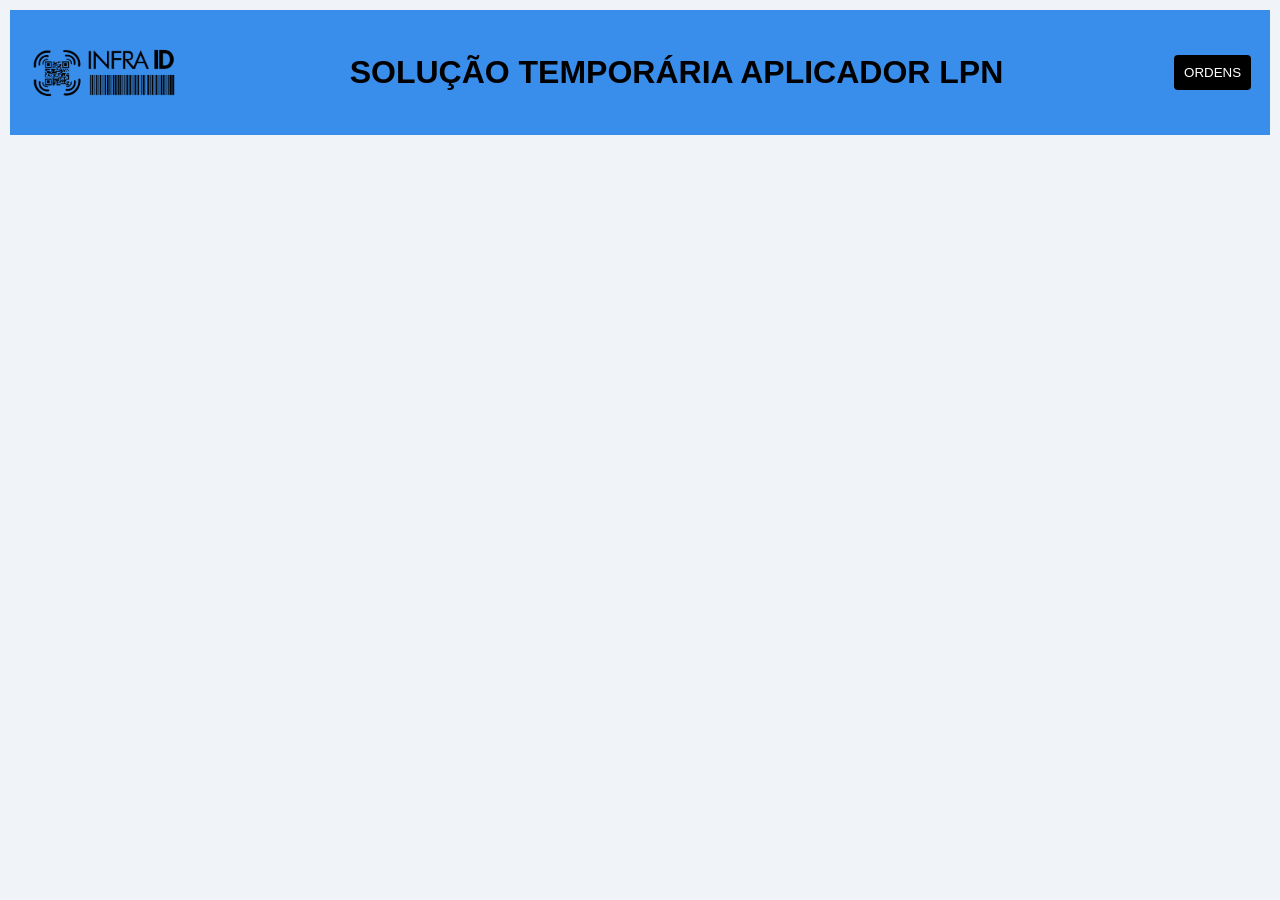
==== MAK_Controller/templates/log.html @ 34e472a2 "Ajuste templates" ====
<!DOCTYPE html>
<html lang="en">
<head>
    <meta charset="UTF-8">
    <meta name="viewport" content="width=device-width, initial-scale=1.0">
    <title>Document</title>

    <script>
        function redirecionar() {
            window.location.href = './index.html'; // Substitua pela URL desejada
        }
    </script>



    <style>
      /* CORPO */
      body {
        font-family: Arial, sans-serif;
        background-color: #f0f4f8;
        margin: 0;
        padding: 10px;
        height: max-content;
      }

      /* HEADER */
      header {
        text-align: center;
        background-color: #3a8eeb;
        color: white;
        padding: 1.5%;
        display: flex;
        flex-wrap: wrap; /* Allow items to wrap onto a new line if needed */
        justify-content: space-between; /* Space out items evenly */
        align-items: center; /* Align items vertically centered */
      }

      header img {
        max-width: 100%; /* Make the logo responsive */
        height: auto; /* Maintain the aspect ratio */
      }

      header h1 {
        margin: 0;
        padding: 15px; /* Reduced padding for smaller screens */
        font-size: 2em; /* Responsive font size */
        color: #000000;
      }

      header button {
        padding: 10px;
        background-color: black;
        color: white;
        border: none;
        border-radius: 4px;
        cursor: pointer;
        margin: 10px 0; /* Add margin for spacing */
      }

      @media (max-width: 600px) {
        /* Media query for smaller screens */
        header {
          flex-direction: column; /* Stack items vertically */
          align-items: center; /* Center items */
        }

        header h1 {
          font-size: 1.2em; /* Decrease font size */
          
        }

        header button {
          width: 100%; /* Make the button full width on smaller screens */
        }
      }

      /* INPUT */
      .input-section {
        text-align: center;
        margin: 20px 0;
      }

      .input-section input {
        padding: 10px;
        width: 300px;
        border: 1px solid #ccc;
        border-radius: 4px;
      }

      .input-section button {
        padding: 10px 20px;
        background-color: #3a8eeb;
        border: none;
        border-radius: 4px;
        color: white;
        cursor: pointer;
        margin-left: 10px;
      }

      /* BOX KANBAN */
      .status-box {
        display: flex;
        justify-content: space-between;
        margin-top: 20px;
      }

      .status {
        width: 45%;
        background-color: #f7f9fc;
        border: 1px solid #ccc;
        border-radius: 4px;
        padding: 10px;
      }

      .status h2 {
        text-align: center;
        background-color: #3a8eeb;
        color: white;
        margin-top: 0;
        padding: 10px 0;
        border-radius: 4px;
      }

      
        header button {
        padding: 10px;
        background-color: black;
        color: white;
        border: none;
        border-radius: 4px;
        cursor: pointer;
        margin: 10px 0; 
        max-width: 100%; /* Limite de largura */
        box-sizing: border-box; /* Inclui padding e bordas na largura total */
        overflow: hidden; /* Oculta o excesso de texto */
        text-overflow: ellipsis; /* Adiciona "..." se o texto for muito longo */
        white-space: nowrap; /* Evita quebras de linha */
}
      


    </style>

</head>
<body>
    <div class="container">
        <header>
          <img
            src="../static/logo.png"
            alt="Infra ID Logo"
            class="logo"
            width="150"
            height="90"
          />
          <h1>SOLUÇÃO TEMPORÁRIA APLICADOR LPN</h1>
  
          <button onclick="redirecionar()">
            ORDENS
          </button>
        </header>
        <br /><br />
  
</body>
</html>
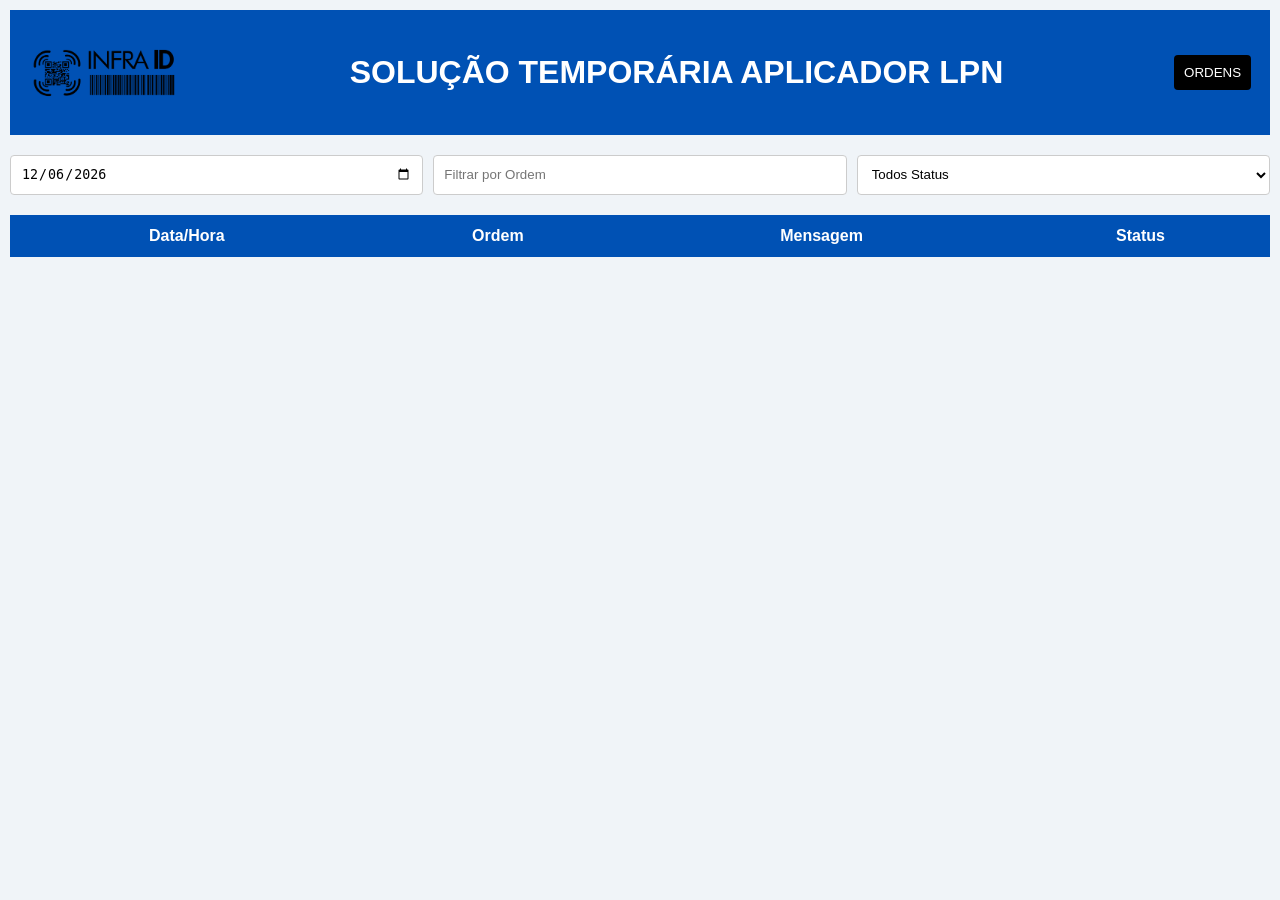
==== commit bcfb5875: "Adição da página de logs" ====
--- a/MAK_Controller/templates/log.html
+++ b/MAK_Controller/templates/log.html
@@ -1,50 +1,52 @@
 <!DOCTYPE html>
-<html lang="en">
-<head>
-    <meta charset="UTF-8">
-    <meta name="viewport" content="width=device-width, initial-scale=1.0">
-    <title>Document</title>
-
-    <script>
-        function redirecionar() {
-            window.location.href = './index.html'; // Substitua pela URL desejada
-        }
-    </script>
-
-
-
+<html lang="pt-BR">
+  <head>
+    <meta charset="UTF-8" />
+    <meta name="viewport" content="width=device-width, initial-scale=1.0" />
+    <title>Monitor de Logs</title>
+    <!-- DataTables CSS -->
+    <link
+      rel="stylesheet"
+      type="text/css"
+      href="https://cdn.datatables.net/1.11.5/css/jquery.dataTables.css"
+    />
     <style>
+      * {
+        box-sizing: border-box;
+        margin: 0;
+      }
+
       /* CORPO */
       body {
         font-family: Arial, sans-serif;
         background-color: #f0f4f8;
         margin: 0;
-        padding: 10px;
         height: max-content;
+        padding: 10px;
       }
 
       /* HEADER */
       header {
         text-align: center;
-        background-color: #3a8eeb;
+        background-color: #0051b4;
         color: white;
         padding: 1.5%;
         display: flex;
-        flex-wrap: wrap; /* Allow items to wrap onto a new line if needed */
-        justify-content: space-between; /* Space out items evenly */
-        align-items: center; /* Align items vertically centered */
+        flex-wrap: wrap;
+        justify-content: space-between;
+        align-items: center;
       }
 
       header img {
-        max-width: 100%; /* Make the logo responsive */
-        height: auto; /* Maintain the aspect ratio */
+        max-width: 100%;
+        height: auto;
       }
 
       header h1 {
         margin: 0;
-        padding: 15px; /* Reduced padding for smaller screens */
-        font-size: 2em; /* Responsive font size */
-        color: #000000;
+        padding: 15px;
+        font-size: 2em;
+        color: white;
       }
 
       header button {
@@ -54,111 +56,242 @@
         border: none;
         border-radius: 4px;
         cursor: pointer;
-        margin: 10px 0; /* Add margin for spacing */
+        margin: 10px 0;
+        max-width: 100%;
+        box-sizing: border-box;
+        overflow: hidden;
+        text-overflow: ellipsis;
+        white-space: nowrap;
       }
 
       @media (max-width: 600px) {
-        /* Media query for smaller screens */
         header {
-          flex-direction: column; /* Stack items vertically */
-          align-items: center; /* Center items */
+          flex-direction: column;
+          align-items: center;
         }
 
         header h1 {
-          font-size: 1.2em; /* Decrease font size */
-          
+          font-size: 1.2em;
         }
 
         header button {
-          width: 100%; /* Make the button full width on smaller screens */
-        }
-      }
-
-      /* INPUT */
-      .input-section {
-        text-align: center;
+          width: 100%;
+        }
+      }
+
+      /* FILTROS */
+      .filters {
+        display: flex;
+        gap: 10px;
         margin: 20px 0;
-      }
-
-      .input-section input {
-        padding: 10px;
-        width: 300px;
+        flex-wrap: wrap;
+      }
+
+      .filters input,
+      .filters select {
+        padding: 10px;
         border: 1px solid #ccc;
         border-radius: 4px;
-      }
-
-      .input-section button {
-        padding: 10px 20px;
-        background-color: #3a8eeb;
-        border: none;
-        border-radius: 4px;
-        color: white;
-        cursor: pointer;
-        margin-left: 10px;
-      }
-
-      /* BOX KANBAN */
-      .status-box {
-        display: flex;
-        justify-content: space-between;
+        flex: 1;
+        min-width: 200px;
+        background-color: white;
+      }
+
+      /* ESTILOS DA DATATABLE */
+      .dataTables_wrapper {
         margin-top: 20px;
+        background-color: white;
+        border-radius: 4px;
+        box-shadow: 0 1px 3px rgba(0, 0, 0, 0.1);
+        padding: 10px;
+      }
+
+      #logsTable {
+        width: 100% !important;
+        border-collapse: collapse;
+      }
+
+      #logsTable thead th {
+        background-color: #0051b4 !important;
+        color: white !important;
+        border: none !important;
+        padding: 12px !important;
+      }
+
+      #logsTable tbody td {
+        border-bottom: 1px solid #ddd !important;
+        padding: 12px !important;
+      }
+
+      #logsTable tbody tr:nth-child(even) {
+        background-color: #f7f9fc !important;
+      }
+
+      .dataTables_paginate .paginate_button {
+        padding: 8px 12px !important;
+        border: 1px solid #ddd !important;
+        border-radius: 4px !important;
+        margin-left: 5px !important;
+      }
+
+      .dataTables_paginate .paginate_button.current {
+        background-color: #0051b4 !important;
+        color: white !important;
+        border-color: #0051b4 !important;
       }
 
       .status {
-        width: 45%;
-        background-color: #f7f9fc;
-        border: 1px solid #ccc;
-        border-radius: 4px;
-        padding: 10px;
-      }
-
-      .status h2 {
-        text-align: center;
-        background-color: #3a8eeb;
-        color: white;
-        margin-top: 0;
-        padding: 10px 0;
-        border-radius: 4px;
-      }
-
-      
-        header button {
-        padding: 10px;
-        background-color: black;
-        color: white;
-        border: none;
-        border-radius: 4px;
-        cursor: pointer;
-        margin: 10px 0; 
-        max-width: 100%; /* Limite de largura */
-        box-sizing: border-box; /* Inclui padding e bordas na largura total */
-        overflow: hidden; /* Oculta o excesso de texto */
-        text-overflow: ellipsis; /* Adiciona "..." se o texto for muito longo */
-        white-space: nowrap; /* Evita quebras de linha */
-}
-      
-
-
+        display: inline-block;
+        padding: 4px 8px;
+        border-radius: 4px;
+        font-weight: bold;
+      }
+
+      .status-error {
+        background-color: #ffd7d7;
+        color: #dc3545;
+      }
+      .status-ok {
+        background-color: #d7ffd9;
+        color: #198754;
+      }
+      .status-warn {
+        background-color: #fff3cd;
+        color: #ffc107;
+      }
     </style>
-
-</head>
-<body>
+  </head>
+  <body>
     <div class="container">
-        <header>
-          <img
-            src="../static/logo.png"
-            alt="Infra ID Logo"
-            class="logo"
-            width="150"
-            height="90"
-          />
-          <h1>SOLUÇÃO TEMPORÁRIA APLICADOR LPN</h1>
-  
-          <button onclick="redirecionar()">
-            ORDENS
-          </button>
-        </header>
-        <br /><br />
-  
-</body>
-</html>+      <header>
+        <img
+          src="../static/logo.png"
+          alt="Infra ID Logo"
+          class="logo"
+          width="150"
+          height="90"
+        />
+        <h1>SOLUÇÃO TEMPORÁRIA APLICADOR LPN</h1>
+        <button onclick="window.location.href='/'">ORDENS</button>
+      </header>
+
+      <div class="filters">
+        <input type="date" id="filterDate" />
+        <input type="text" id="filterOrder" placeholder="Filtrar por Ordem" />
+        <select id="filterStatus">
+          <option value="">Todos Status</option>
+          <option value="ERROR">ERROR</option>
+          <option value="OK">OK</option>
+          <option value="WARN">WARN</option>
+        </select>
+      </div>
+
+      <table id="logsTable" class="display">
+        <thead>
+          <tr>
+            <th>Data/Hora</th>
+            <th>Ordem</th>
+            <th>Mensagem</th>
+            <th>Status</th>
+          </tr>
+        </thead>
+        <tbody></tbody>
+      </table>
+    </div>
+
+    <!-- jQuery + DataTables -->
+    <script src="https://code.jquery.com/jquery-3.6.0.min.js"></script>
+    <script
+      type="text/javascript"
+      charset="utf8"
+      src="https://cdn.datatables.net/1.11.5/js/jquery.dataTables.js"
+    ></script>
+
+    <script>
+      function parseLog(content) {
+        return content
+          .split("\n")
+          .map((line) => {
+            const match = line.match(/\[(.*?)\]\s(.*)/);
+            if (!match) return null;
+
+            const [_, timestamp, message] = match;
+            let status = "OK";
+            let order = "-";
+
+            if (message.includes("Erro crítico")) status = "ERROR";
+            if (message.includes("ignorada") || message.includes("Falha"))
+              status = "WARN";
+
+            const orderMatch = message.match(/Ordem\s(\d+)/);
+            if (orderMatch) order = orderMatch[1];
+
+            return {
+              timestamp,
+              order,
+              message: message.replace(/(Ordem \d+|Erro crítico:)\s?/, ""),
+              status,
+            };
+          })
+          .filter(Boolean);
+      }
+
+      let table;
+      async function loadLogs(date) {
+        try {
+          const response = await fetch(`/get_log?date=${date || ""}`);
+          const data = await response.json();
+
+          if (data.error) throw new Error(data.error);
+
+          const logs = parseLog(data.content);
+
+          if ($.fn.DataTable.isDataTable("#logsTable")) {
+            table.destroy();
+          }
+
+          table = $("#logsTable").DataTable({
+            data: logs,
+            pageLength: 10,
+            language: {
+              url: "//cdn.datatables.net/plug-ins/1.11.5/i18n/pt-BR.json",
+            },
+            columns: [
+              { data: "timestamp" },
+              { data: "order" },
+              { data: "message" },
+              {
+                data: "status",
+                render: function (data) {
+                  return `<span class="status status-${data.toLowerCase()}">${data}</span>`;
+                },
+              },
+            ],
+            initComplete: function () {
+              // Aplica filtros iniciais
+              $("#filterOrder").on("keyup", function () {
+                table.column(1).search(this.value).draw();
+              });
+
+              $("#filterStatus").on("change", function () {
+                table.column(3).search(this.value).draw();
+              });
+            },
+          });
+        } catch (error) {
+          alert(error.message);
+        }
+      }
+
+      // Event Listeners
+      document.getElementById("filterDate").addEventListener("change", () => {
+        loadLogs(document.getElementById("filterDate").value);
+      });
+
+      // Initial load
+      const today = new Date().toISOString().split("T")[0];
+      document.getElementById("filterDate").value = today;
+      loadLogs(today);
+    </script>
+  </body>
+</html>
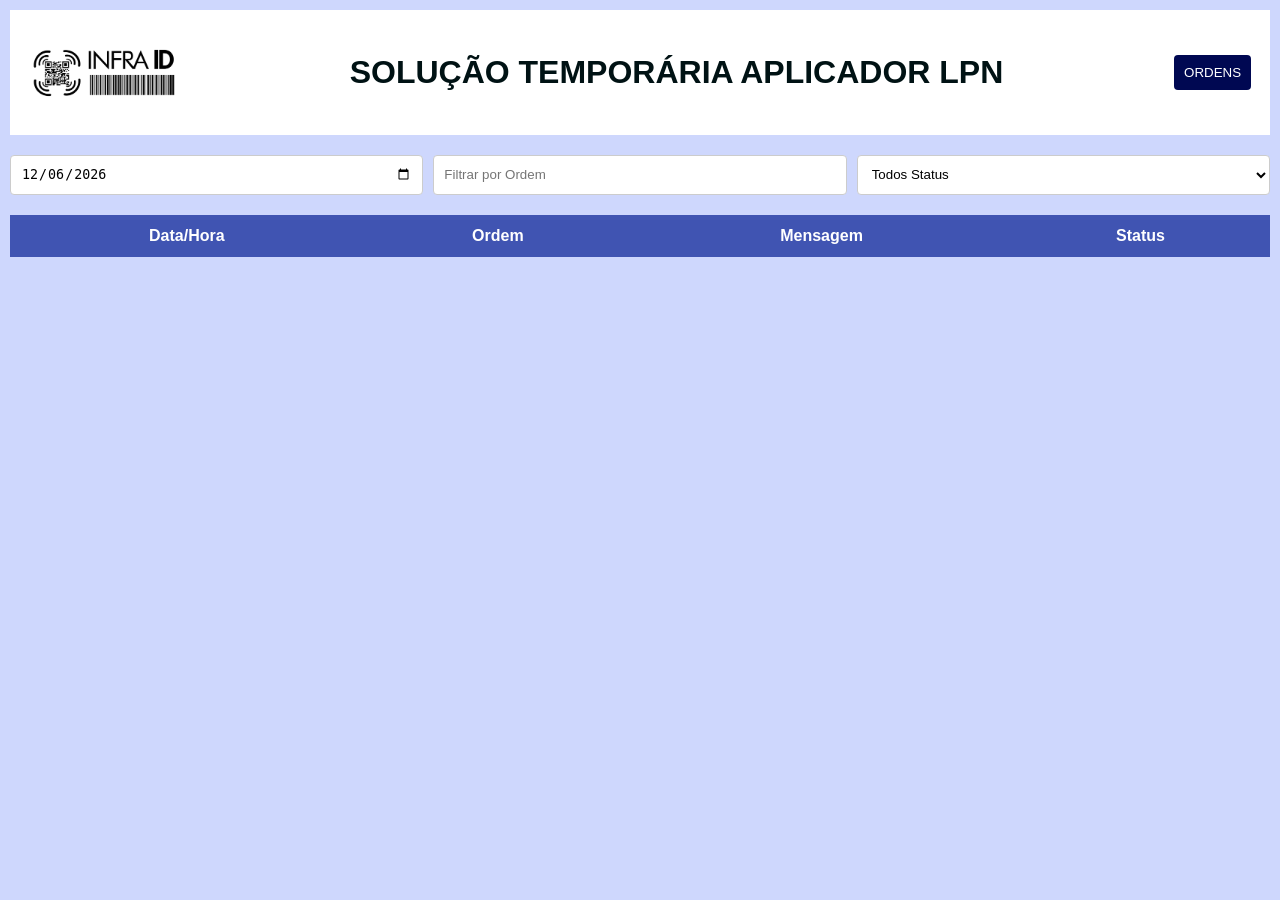
==== commit 44588b8c: "adequação design e estrutura pasta static com arquivos css js img" ====
--- a/MAK_Controller/templates/log.html
+++ b/MAK_Controller/templates/log.html
@@ -4,168 +4,23 @@
     <meta charset="UTF-8" />
     <meta name="viewport" content="width=device-width, initial-scale=1.0" />
     <title>Monitor de Logs</title>
+    <link rel="stylesheet" href="../static/css/log.css" />
+
     <!-- DataTables CSS -->
     <link
       rel="stylesheet"
       type="text/css"
       href="https://cdn.datatables.net/1.11.5/css/jquery.dataTables.css"
     />
-    <style>
-      * {
-        box-sizing: border-box;
-        margin: 0;
-      }
 
-      /* CORPO */
-      body {
-        font-family: Arial, sans-serif;
-        background-color: #f0f4f8;
-        margin: 0;
-        height: max-content;
-        padding: 10px;
-      }
+    <script src="../static/js/log.js" defer></script>
+  </head>
 
-      /* HEADER */
-      header {
-        text-align: center;
-        background-color: #0051b4;
-        color: white;
-        padding: 1.5%;
-        display: flex;
-        flex-wrap: wrap;
-        justify-content: space-between;
-        align-items: center;
-      }
-
-      header img {
-        max-width: 100%;
-        height: auto;
-      }
-
-      header h1 {
-        margin: 0;
-        padding: 15px;
-        font-size: 2em;
-        color: white;
-      }
-
-      header button {
-        padding: 10px;
-        background-color: black;
-        color: white;
-        border: none;
-        border-radius: 4px;
-        cursor: pointer;
-        margin: 10px 0;
-        max-width: 100%;
-        box-sizing: border-box;
-        overflow: hidden;
-        text-overflow: ellipsis;
-        white-space: nowrap;
-      }
-
-      @media (max-width: 600px) {
-        header {
-          flex-direction: column;
-          align-items: center;
-        }
-
-        header h1 {
-          font-size: 1.2em;
-        }
-
-        header button {
-          width: 100%;
-        }
-      }
-
-      /* FILTROS */
-      .filters {
-        display: flex;
-        gap: 10px;
-        margin: 20px 0;
-        flex-wrap: wrap;
-      }
-
-      .filters input,
-      .filters select {
-        padding: 10px;
-        border: 1px solid #ccc;
-        border-radius: 4px;
-        flex: 1;
-        min-width: 200px;
-        background-color: white;
-      }
-
-      /* ESTILOS DA DATATABLE */
-      .dataTables_wrapper {
-        margin-top: 20px;
-        background-color: white;
-        border-radius: 4px;
-        box-shadow: 0 1px 3px rgba(0, 0, 0, 0.1);
-        padding: 10px;
-      }
-
-      #logsTable {
-        width: 100% !important;
-        border-collapse: collapse;
-      }
-
-      #logsTable thead th {
-        background-color: #0051b4 !important;
-        color: white !important;
-        border: none !important;
-        padding: 12px !important;
-      }
-
-      #logsTable tbody td {
-        border-bottom: 1px solid #ddd !important;
-        padding: 12px !important;
-      }
-
-      #logsTable tbody tr:nth-child(even) {
-        background-color: #f7f9fc !important;
-      }
-
-      .dataTables_paginate .paginate_button {
-        padding: 8px 12px !important;
-        border: 1px solid #ddd !important;
-        border-radius: 4px !important;
-        margin-left: 5px !important;
-      }
-
-      .dataTables_paginate .paginate_button.current {
-        background-color: #0051b4 !important;
-        color: white !important;
-        border-color: #0051b4 !important;
-      }
-
-      .status {
-        display: inline-block;
-        padding: 4px 8px;
-        border-radius: 4px;
-        font-weight: bold;
-      }
-
-      .status-error {
-        background-color: #ffd7d7;
-        color: #dc3545;
-      }
-      .status-ok {
-        background-color: #d7ffd9;
-        color: #198754;
-      }
-      .status-warn {
-        background-color: #fff3cd;
-        color: #ffc107;
-      }
-    </style>
-  </head>
   <body>
     <div class="container">
       <header>
         <img
-          src="../static/logo.png"
+          src="../static/img/logo.png"
           alt="Infra ID Logo"
           class="logo"
           width="150"
@@ -206,92 +61,5 @@
       charset="utf8"
       src="https://cdn.datatables.net/1.11.5/js/jquery.dataTables.js"
     ></script>
-
-    <script>
-      function parseLog(content) {
-        return content
-          .split("\n")
-          .map((line) => {
-            const match = line.match(/\[(.*?)\]\s(.*)/);
-            if (!match) return null;
-
-            const [_, timestamp, message] = match;
-            let status = "OK";
-            let order = "-";
-
-            if (message.includes("Erro crítico")) status = "ERROR";
-            if (message.includes("ignorada") || message.includes("Falha"))
-              status = "WARN";
-
-            const orderMatch = message.match(/Ordem\s(\d+)/);
-            if (orderMatch) order = orderMatch[1];
-
-            return {
-              timestamp,
-              order,
-              message: message.replace(/(Ordem \d+|Erro crítico:)\s?/, ""),
-              status,
-            };
-          })
-          .filter(Boolean);
-      }
-
-      let table;
-      async function loadLogs(date) {
-        try {
-          const response = await fetch(`/get_log?date=${date || ""}`);
-          const data = await response.json();
-
-          if (data.error) throw new Error(data.error);
-
-          const logs = parseLog(data.content);
-
-          if ($.fn.DataTable.isDataTable("#logsTable")) {
-            table.destroy();
-          }
-
-          table = $("#logsTable").DataTable({
-            data: logs,
-            pageLength: 10,
-            language: {
-              url: "//cdn.datatables.net/plug-ins/1.11.5/i18n/pt-BR.json",
-            },
-            columns: [
-              { data: "timestamp" },
-              { data: "order" },
-              { data: "message" },
-              {
-                data: "status",
-                render: function (data) {
-                  return `<span class="status status-${data.toLowerCase()}">${data}</span>`;
-                },
-              },
-            ],
-            initComplete: function () {
-              // Aplica filtros iniciais
-              $("#filterOrder").on("keyup", function () {
-                table.column(1).search(this.value).draw();
-              });
-
-              $("#filterStatus").on("change", function () {
-                table.column(3).search(this.value).draw();
-              });
-            },
-          });
-        } catch (error) {
-          alert(error.message);
-        }
-      }
-
-      // Event Listeners
-      document.getElementById("filterDate").addEventListener("change", () => {
-        loadLogs(document.getElementById("filterDate").value);
-      });
-
-      // Initial load
-      const today = new Date().toISOString().split("T")[0];
-      document.getElementById("filterDate").value = today;
-      loadLogs(today);
-    </script>
   </body>
 </html>
--- a/MAK_Controller/static/css/log.css
+++ b/MAK_Controller/static/css/log.css
@@ -0,0 +1,147 @@
+* {
+  box-sizing: border-box;
+  margin: 0;
+}
+
+/* CORPO */
+body {
+  font-family: Arial, sans-serif;
+  background-color: #ced7fd;
+  margin: 0;
+  height: max-content;
+  padding: 10px;
+}
+
+/* HEADER */
+header {
+  text-align: center;
+  background-color: #ffffff;
+  padding: 1.5%;
+  display: flex;
+  flex-wrap: wrap;
+  justify-content: space-between;
+  align-items: center;
+}
+
+header img {
+  max-width: 100%;
+  height: auto;
+}
+
+header h1 {
+  margin: 0;
+  padding: 15px;
+  font-size: 2em;
+  color: #001214;
+}
+
+header button {
+  padding: 10px;
+  background-color: #000852;
+  color: white;
+  border: none;
+  border-radius: 4px;
+  cursor: pointer;
+  margin: 10px 0;
+  max-width: 100%;
+  box-sizing: border-box;
+  overflow: hidden;
+  text-overflow: ellipsis;
+  white-space: nowrap;
+}
+
+@media (max-width: 600px) {
+  header {
+    flex-direction: column;
+    align-items: center;
+  }
+
+  header h1 {
+    font-size: 1.2em;
+  }
+
+  header button {
+    width: 100%;
+  }
+}
+
+/* FILTROS */
+.filters {
+  display: flex;
+  gap: 10px;
+  margin: 20px 0;
+  flex-wrap: wrap;
+}
+
+.filters input,
+.filters select {
+  padding: 10px;
+  border: 1px solid #ccc;
+  border-radius: 4px;
+  flex: 1;
+  min-width: 200px;
+  background-color: white;
+}
+
+/* ESTILOS DA DATATABLE */
+.dataTables_wrapper {
+  margin-top: 20px;
+  background-color: white;
+  border-radius: 4px;
+  box-shadow: 0 1px 3px rgba(0, 0, 0, 0.1);
+  padding: 10px;
+}
+
+#logsTable {
+  width: 100% !important;
+  border-collapse: collapse;
+}
+
+#logsTable thead th {
+  background-color: #4054b2 !important;
+  color: white !important;
+  border: none !important;
+  padding: 12px !important;
+}
+
+#logsTable tbody td {
+  border-bottom: 1px solid #ddd !important;
+  padding: 12px !important;
+}
+
+#logsTable tbody tr:nth-child(even) {
+  background-color: #f7f9fc !important;
+}
+
+.dataTables_paginate .paginate_button {
+  padding: 8px 12px !important;
+  border: 1px solid #ddd !important;
+  border-radius: 4px !important;
+  margin-left: 5px !important;
+}
+
+.dataTables_paginate .paginate_button.current {
+  background-color: #4054b2 !important;
+  color: white !important;
+  border-color: #4054b2 !important;
+}
+
+.status {
+  display: inline-block;
+  padding: 4px 8px;
+  border-radius: 4px;
+  font-weight: bold;
+}
+
+.status-error {
+  background-color: #ffd7d7;
+  color: #dc3545;
+}
+.status-ok {
+  background-color: #d7ffd9;
+  color: #198754;
+}
+.status-warn {
+  background-color: #fff3cd;
+  color: #ffc107;
+}
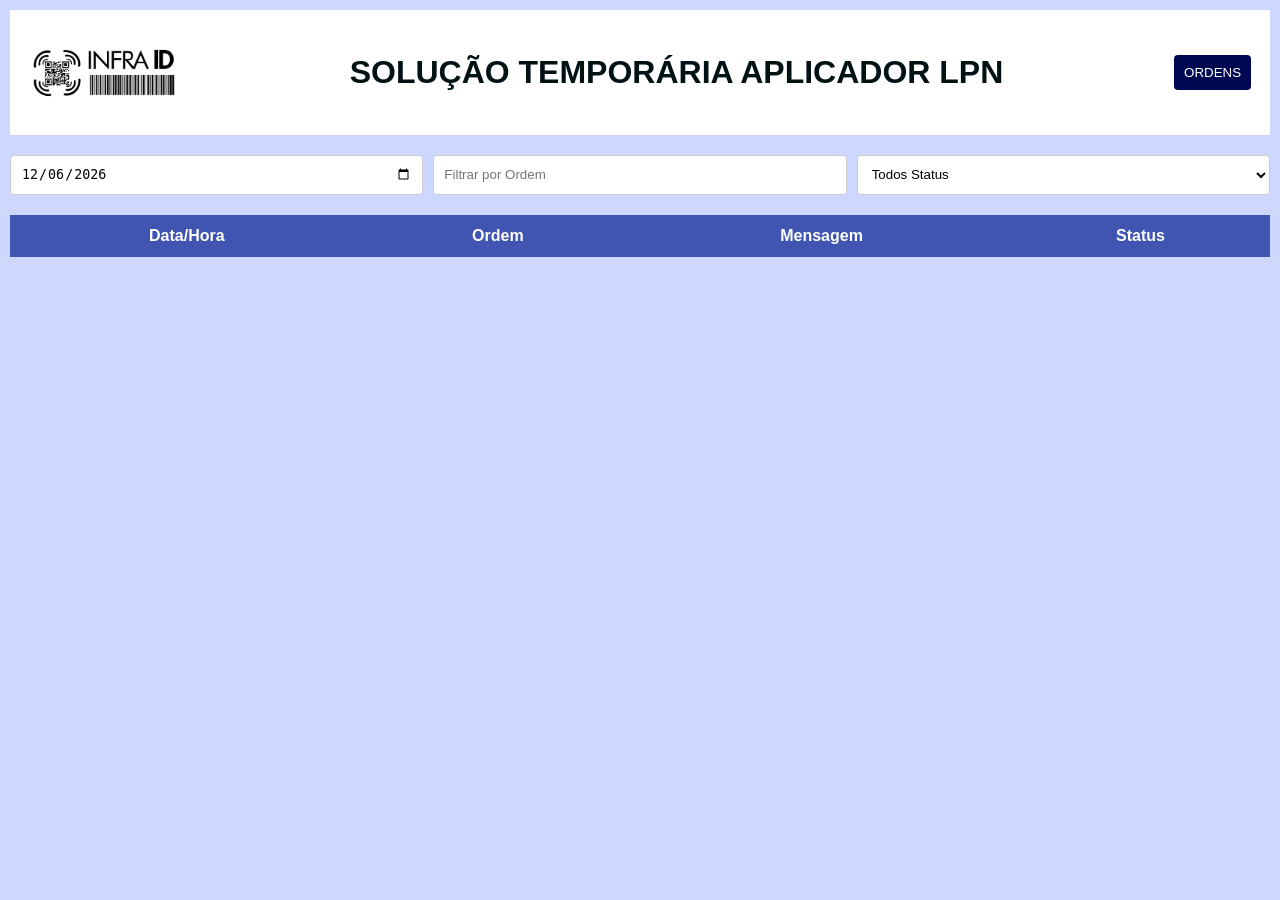
==== commit b921c9a2: "fInalização pre implementação da solução" ====
--- a/MAK_Controller/templates/log.html
+++ b/MAK_Controller/templates/log.html
@@ -2,6 +2,7 @@
 <html lang="pt-BR">
   <head>
     <meta charset="UTF-8" />
+    <meta http-equiv="Content-Type" content="text/html; charset=utf-8">
     <meta name="viewport" content="width=device-width, initial-scale=1.0" />
     <title>Monitor de Logs</title>
     <link rel="stylesheet" href="../static/css/log.css" />
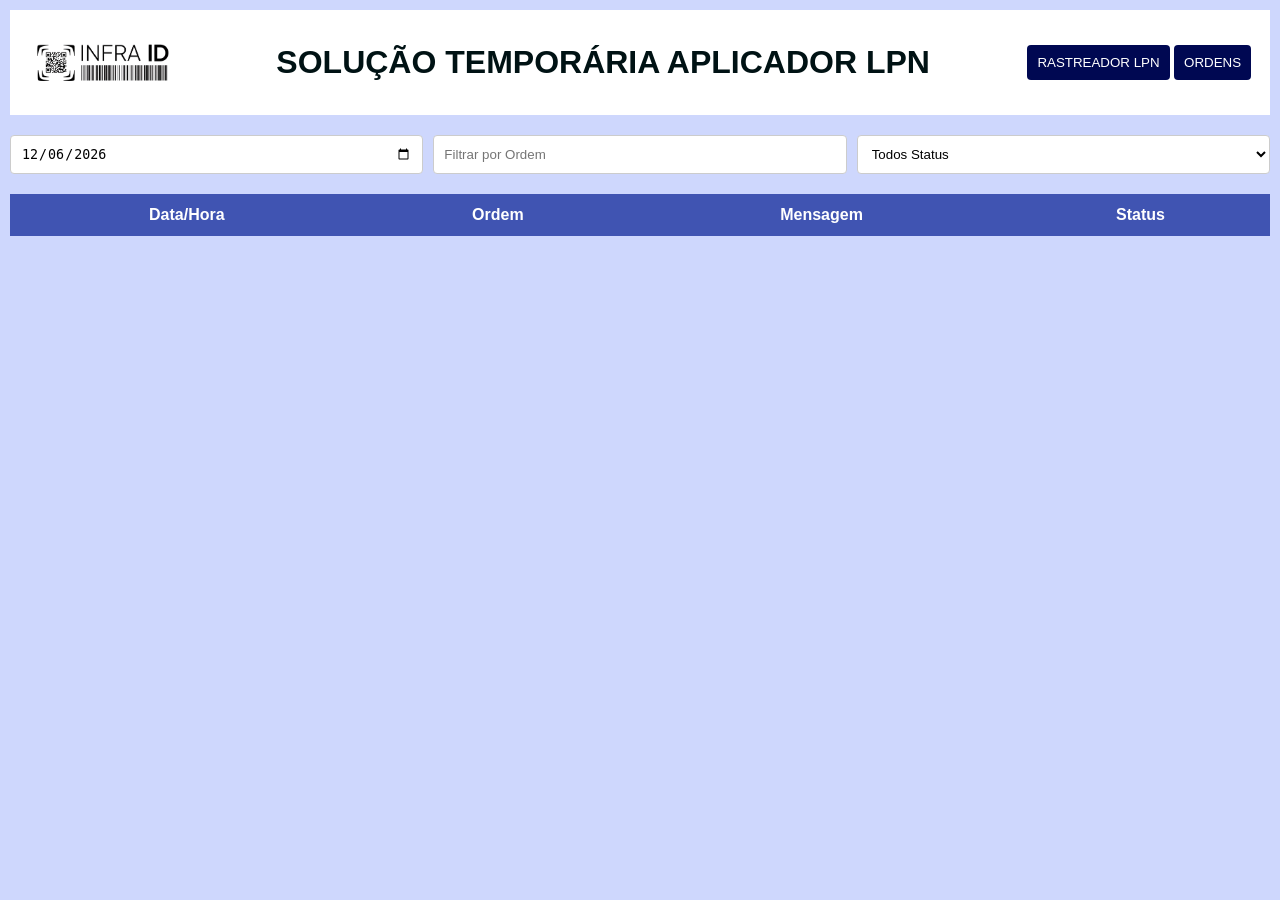
==== commit 917dc196: "implementação do rastreador de LPNs" ====
--- a/MAK_Controller/templates/log.html
+++ b/MAK_Controller/templates/log.html
@@ -1,66 +1,63 @@
 <!DOCTYPE html>
 <html lang="pt-BR">
-  <head>
-    <meta charset="UTF-8" />
-    <meta http-equiv="Content-Type" content="text/html; charset=utf-8">
-    <meta name="viewport" content="width=device-width, initial-scale=1.0" />
-    <title>Monitor de Logs</title>
-    <link rel="stylesheet" href="../static/css/log.css" />
 
-    <!-- DataTables CSS -->
-    <link
-      rel="stylesheet"
-      type="text/css"
-      href="https://cdn.datatables.net/1.11.5/css/jquery.dataTables.css"
-    />
+<head>
+  <meta charset="UTF-8" />
+  <meta http-equiv="Content-Type" content="text/html; charset=utf-8">
+  <meta name="viewport" content="width=device-width, initial-scale=1.0" />
+  <title>Monitor de Logs</title>
+  <link rel="stylesheet" href="../static/css/log.css" />
 
-    <script src="../static/js/log.js" defer></script>
-  </head>
+  <!-- DataTables CSS -->
+  <link rel="stylesheet" type="text/css" href="https://cdn.datatables.net/1.11.5/css/jquery.dataTables.css" />
 
-  <body>
-    <div class="container">
-      <header>
-        <img
-          src="../static/img/logo.png"
-          alt="Infra ID Logo"
-          class="logo"
-          width="150"
-          height="90"
-        />
-        <h1>SOLUÇÃO TEMPORÁRIA APLICADOR LPN</h1>
-        <button onclick="window.location.href='/'">ORDENS</button>
-      </header>
+  <script src="../static/js/log.js" defer></script>
+</head>
 
-      <div class="filters">
-        <input type="date" id="filterDate" />
-        <input type="text" id="filterOrder" placeholder="Filtrar por Ordem" />
-        <select id="filterStatus">
-          <option value="">Todos Status</option>
-          <option value="ERROR">ERROR</option>
-          <option value="OK">OK</option>
-          <option value="WARN">WARN</option>
-        </select>
+<body>
+  <div class="container">
+    <header>
+      <img src="../static/img/logo-completa-preto-semfundo.png" alt="Infra ID Logo" class="logo" width="150"
+        height="90" />
+      <h1>SOLUÇÃO TEMPORÁRIA APLICADOR LPN</h1>
+      <div>
+        <button onclick="window.location.href = '/rastreadorLPN'">
+          RASTREADOR LPN
+        </button>
+        <button onclick="window.location.href = '/'">
+          ORDENS
+        </button>
       </div>
+    </header>
 
-      <table id="logsTable" class="display">
-        <thead>
-          <tr>
-            <th>Data/Hora</th>
-            <th>Ordem</th>
-            <th>Mensagem</th>
-            <th>Status</th>
-          </tr>
-        </thead>
-        <tbody></tbody>
-      </table>
+    <div class="filters">
+      <input type="date" id="filterDate" />
+      <input type="text" id="filterOrder" placeholder="Filtrar por Ordem" />
+      <select id="filterStatus">
+        <option value="">Todos Status</option>
+        <option value="ERROR">ERROR</option>
+        <option value="OK">OK</option>
+        <option value="WARN">WARN</option>
+      </select>
     </div>
 
-    <!-- jQuery + DataTables -->
-    <script src="https://code.jquery.com/jquery-3.6.0.min.js"></script>
-    <script
-      type="text/javascript"
-      charset="utf8"
-      src="https://cdn.datatables.net/1.11.5/js/jquery.dataTables.js"
-    ></script>
-  </body>
-</html>
+    <table id="logsTable" class="display">
+      <thead>
+        <tr>
+          <th>Data/Hora</th>
+          <th>Ordem</th>
+          <th>Mensagem</th>
+          <th>Status</th>
+        </tr>
+      </thead>
+      <tbody></tbody>
+    </table>
+  </div>
+
+  <!-- jQuery + DataTables -->
+  <script src="https://code.jquery.com/jquery-3.6.0.min.js"></script>
+  <script type="text/javascript" charset="utf8"
+    src="https://cdn.datatables.net/1.11.5/js/jquery.dataTables.js"></script>
+</body>
+
+</html>
